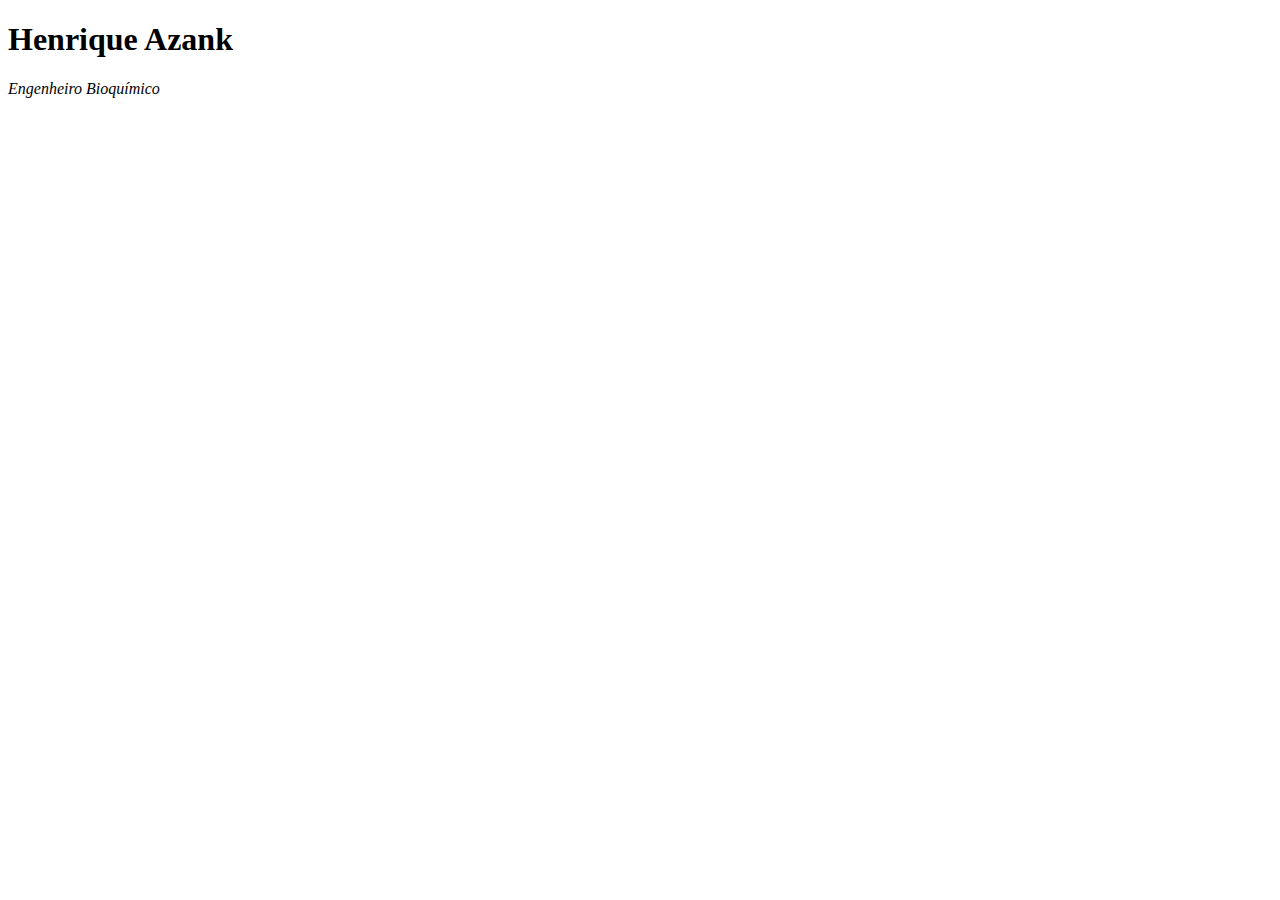
==== HTML-Personal/index.html @ 0a1414fa "V1.1" ====
<!DOCTYPE html>

<html>

    <head>
        <meta charset="utf-8">
        <meta http-equiv="X-UA-Compatible" content="IE=edge">
        <title>Henrique Azank Personal Site</title>
        <meta name="description" content="">
        <meta name="viewport" content="width=device-width, initial-scale=1">
        <link rel="stylesheet" href="">
    </head>

    <body>

        <h1>Henrique Azank </h1>
        <p><em>Engenheiro Bioquímico</em></p>
        <script src="" async defer></script>

    </body>

</html>
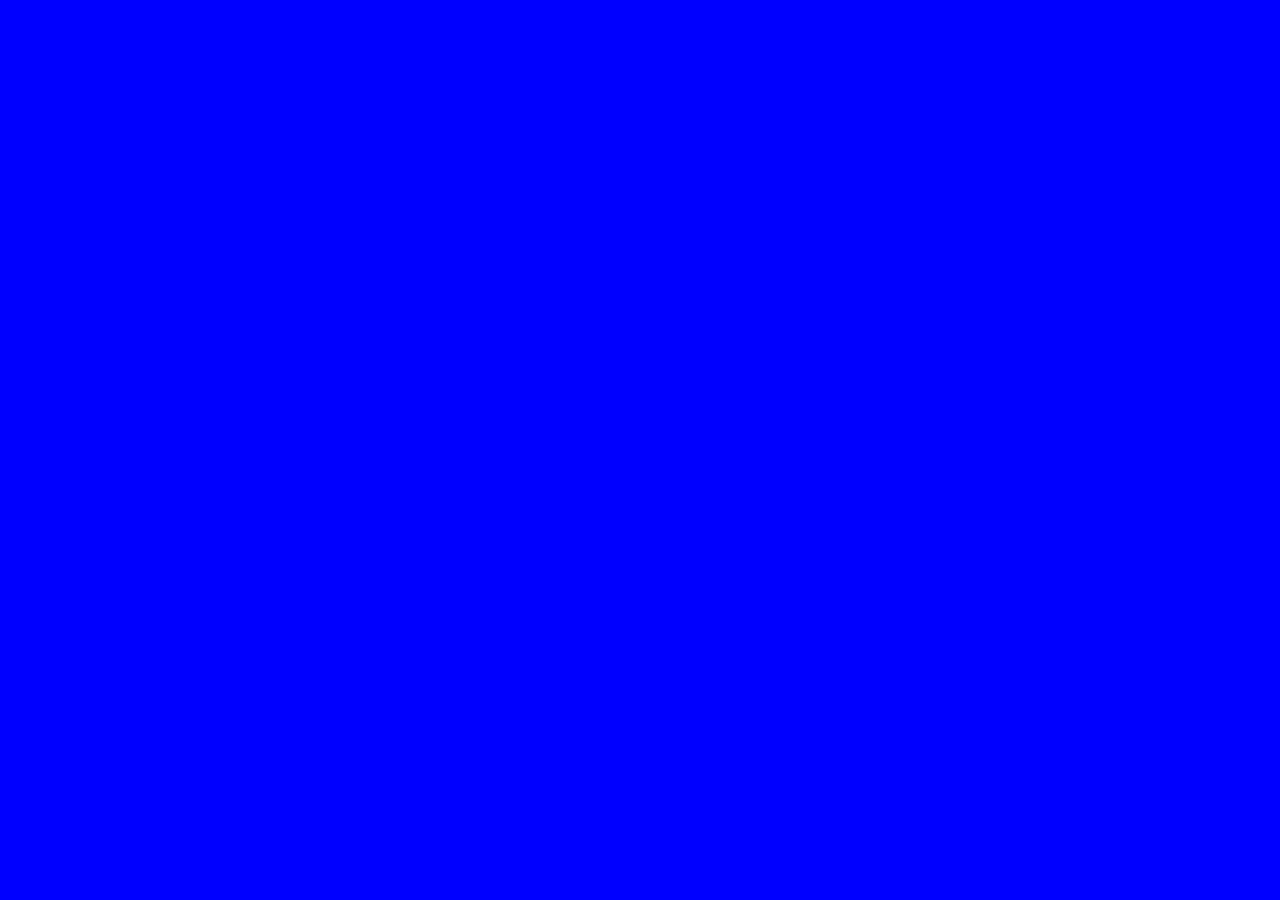
==== commit d2b3e28a: "V1.2" ====
--- a/HTML-Personal/index.html
+++ b/HTML-Personal/index.html
@@ -1,22 +1,19 @@
 <!DOCTYPE html>
 
 <html>
-
+    
     <head>
         <meta charset="utf-8">
         <meta http-equiv="X-UA-Compatible" content="IE=edge">
-        <title>Henrique Azank Personal Site</title>
+        <title>Henrique Azank</title>
         <meta name="description" content="">
         <meta name="viewport" content="width=device-width, initial-scale=1">
-        <link rel="stylesheet" href="">
+        <link rel="stylesheet" href="Estilos.css">
     </head>
-
+    
     <body>
 
-        <h1>Henrique Azank </h1>
-        <p><em>Engenheiro Bioquímico</em></p>
         <script src="" async defer></script>
 
     </body>
-
 </html>--- a/HTML-Personal/Estilos.css
+++ b/HTML-Personal/Estilos.css
@@ -0,0 +1,5 @@
+body{
+
+    background-color: blue;
+
+}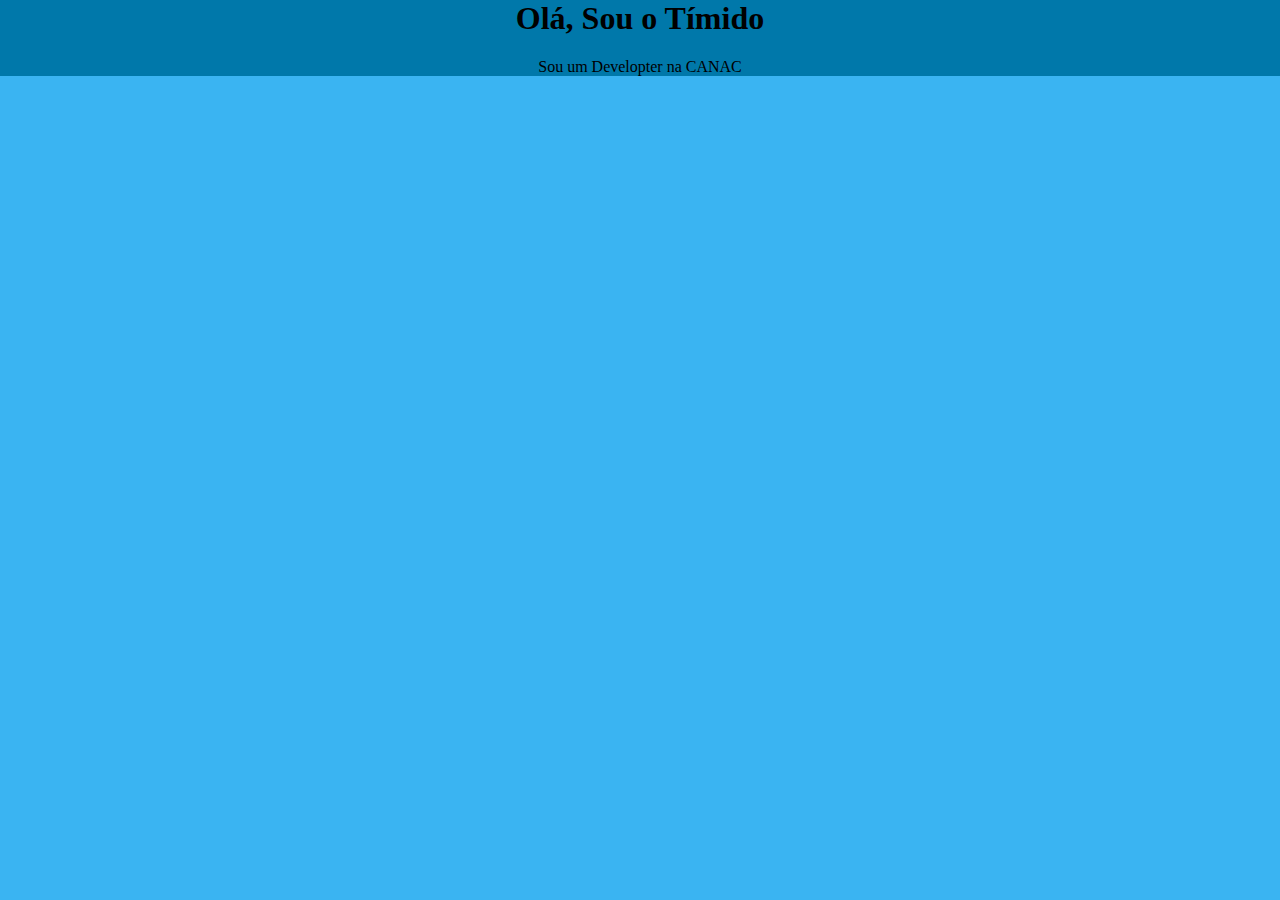
==== commit 35cb8e8c: "V1.2" ====
--- a/HTML-Personal/index.html
+++ b/HTML-Personal/index.html
@@ -1,7 +1,7 @@
 <!DOCTYPE html>
 
 <html>
-    
+
     <head>
         <meta charset="utf-8">
         <meta http-equiv="X-UA-Compatible" content="IE=edge">
@@ -13,7 +13,14 @@
     
     <body>
 
-        <script src="" async defer></script>
+        <div>
+
+            <h1>Olá, Sou o Tímido</h1>
+            <p>Sou um Developter na CANAC</p>
+            
+        </div>
+        
+        
 
     </body>
 </html>--- a/HTML-Personal/Estilos.css
+++ b/HTML-Personal/Estilos.css
@@ -1,5 +1,13 @@
+div{
+    background-color: #0078AA;
+    text-align: center;
+}
+
 body{
+    margin: 0;
+    background-color: #3AB4F2;
+}
 
-    background-color: blue;
-
+h1{
+    margin-top: 0;
 }